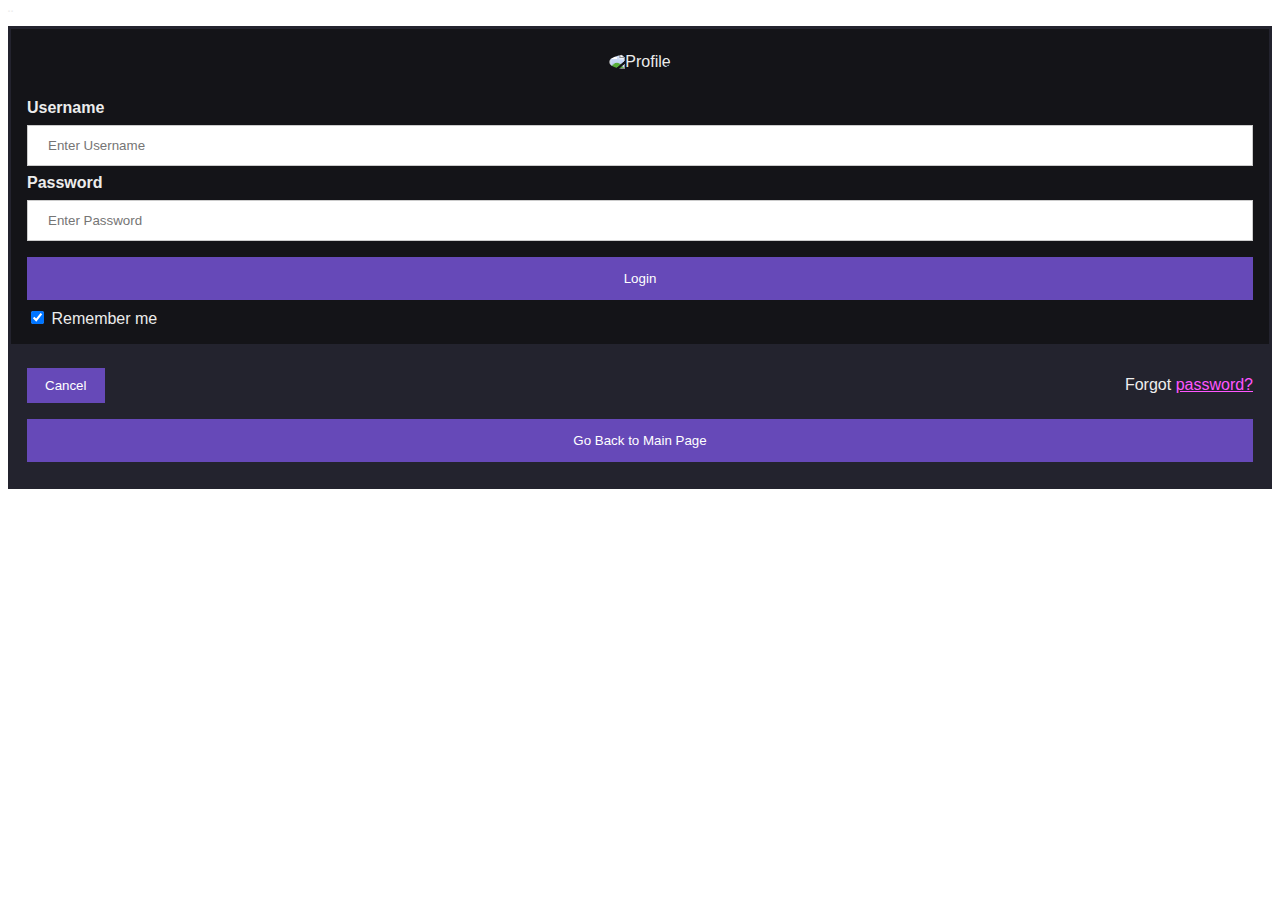
==== login.html @ cd76d269 "Almost Done uwu?" ====
<!DOCTYPE html>
<html>
    
    <head>
        <meta name="viewport" content="width=device-width, initial-scale=1">
        <link rel="stylesheet" href="login.css">¨
        <script src="login.js"></script>
        <title>Login</title>
    </head>
    
    <body>
        
        <form action="/action_page.php" method="post">
        <div class="imgcontainer">
            <img src="https://www.personality-insights.com/wp-content/uploads/2017/12/default-profile-pic-e1513291410505.jpg" alt="Profile" class="avatar">
        </div>
        
        <div class="container">
            <label for="uname"><b>Username</b></label>
            <input type="text" placeholder="Enter Username" name="uname" required>
        
            <label for="psw"><b>Password</b></label>
            <input type="password" placeholder="Enter Password" name="psw" required>
                
            <button type="submit">Login</button>
            <label>
            <input type="checkbox" checked="checked" name="remember"> Remember me
            </label>
        </div>
        
        <div class="container" style="background-color:#23232e">
            <button type="button" class="cancelbtn">Cancel</button>
            <span class="psw" id="header">Forgot <a href="#">password?</a></span>
            <button onclick="backToMain()">Go Back to Main Page</button>
        </div>
        </form>
    </body>

</html>
---- login.css ----
body {font-family: Arial, Helvetica, sans-serif; color: #ececec;}
form {border: 3px solid #23232e; background-color: #141418;}

input[type=text], input[type=password] {
  width: 100%;
  padding: 12px 20px;
  margin: 8px 0;
  display: inline-block;
  border: 1px solid #ccc;
  box-sizing: border-box;
}

button {
  background-color: #6649b8;
  color: white;
  padding: 14px 20px;
  margin: 8px 0;
  border: none;
  cursor: pointer;
  width: 100%;
  transition: 200ms;
}

button:hover {
  background-color: #433077;
  transition: 200ms;
}

.cancelbtn {
  width: auto;
  padding: 10px 18px;
  background-color: #6649b8;
  transition: 200ms;
}

.cancelbtn:hover {
  background-color: #df49a6;
  transition: 200ms;
}

.imgcontainer {
  text-align: center;
  margin: 24px 0 12px 0;
}

img.avatar {
  width: 200px;
  border-radius: 50%;
}

.container {
  padding: 16px;
}

span.psw {
  float: right;
  padding-top: 16px;
}

#header {
  color: #eee;
}

a {
  color: rgb(255, 86, 255);
}

/* Change styles for span and cancel button on extra small screens */
@media screen and (max-width: 300px) {
  span.psw {
     display: block;
     float: none;
  }
  .cancelbtn {
     width: 100%;
  }
}
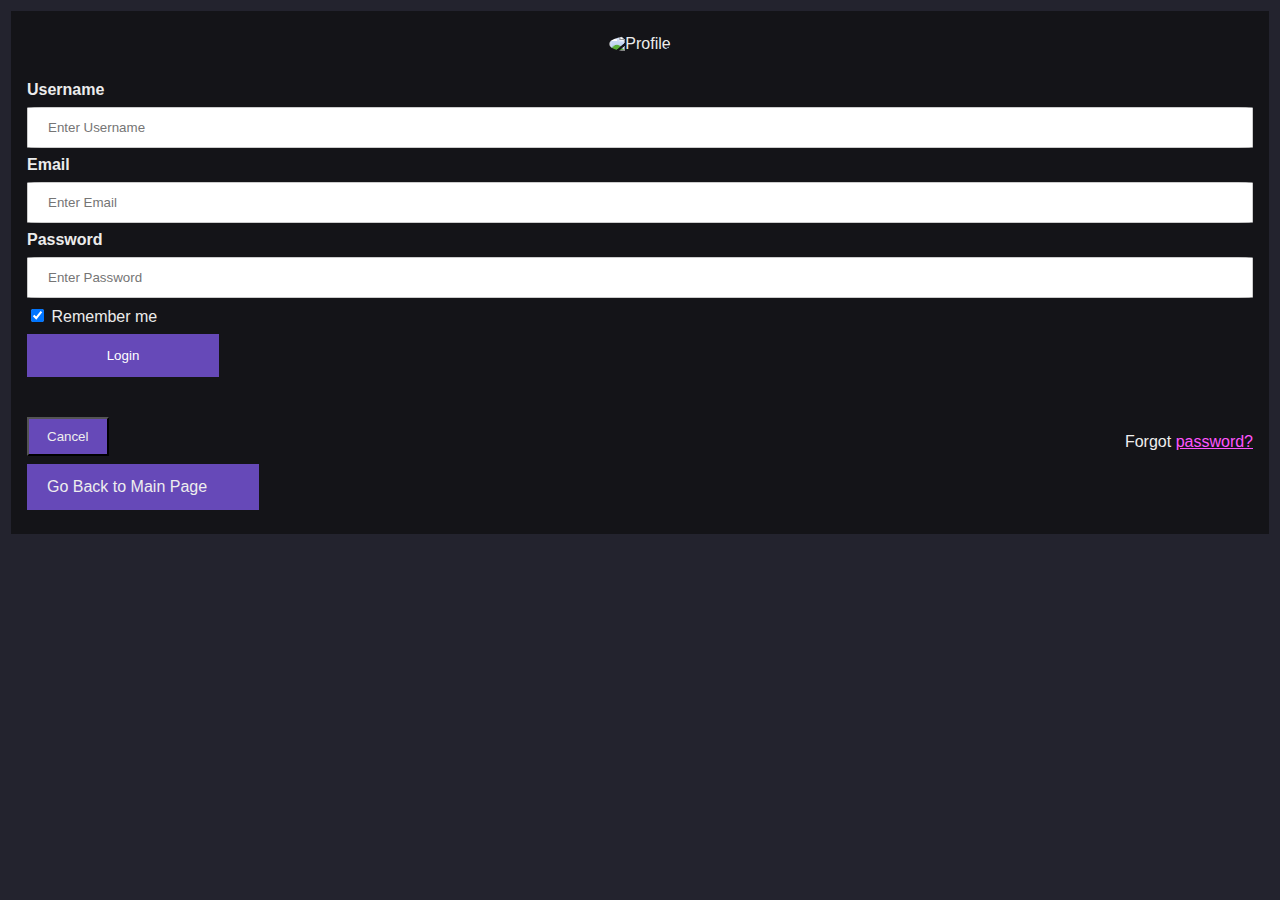
==== commit bfb9759f: "Minisite Finished" ====
--- a/login.html
+++ b/login.html
@@ -3,35 +3,40 @@
     
     <head>
         <meta name="viewport" content="width=device-width, initial-scale=1">
-        <link rel="stylesheet" href="login.css">¨
+        <link rel="stylesheet" href="login.css">
         <script src="login.js"></script>
-        <title>Login</title>
+        <title>Anime Guide - Login</title>
+        <link rel="icon" href="https://images-wixmp-ed30a86b8c4ca887773594c2.wixmp.com/i/5bd8be66-d1fe-4705-9454-77b011b2d6d9/d8kowd7-a56728d0-50c1-4fca-a675-9e60b18abc20.png">
     </head>
     
     <body>
         
         <form action="/action_page.php" method="post">
         <div class="imgcontainer">
-            <img src="https://www.personality-insights.com/wp-content/uploads/2017/12/default-profile-pic-e1513291410505.jpg" alt="Profile" class="avatar">
+            <img src="https://i.pinimg.com/originals/1e/1e/5e/1e1e5e892ec56c2bec812746eb6816b3.png" alt="Profile" class="avatar">
         </div>
         
         <div class="container">
             <label for="uname"><b>Username</b></label>
             <input type="text" placeholder="Enter Username" name="uname" required>
+
+            <label for="email"><b>Email</b></label>
+            <input type="text" placeholder="Enter Email" name="email" required>
         
             <label for="psw"><b>Password</b></label>
             <input type="password" placeholder="Enter Password" name="psw" required>
                 
-            <button type="submit">Login</button>
             <label>
             <input type="checkbox" checked="checked" name="remember"> Remember me
             </label>
+            <br>
+            <button class="button-div" type="submit">Login</button>
         </div>
         
-        <div class="container" style="background-color:#23232e">
+        <div class="container" style="background-color:#141418">
             <button type="button" class="cancelbtn">Cancel</button>
             <span class="psw" id="header">Forgot <a href="#">password?</a></span>
-            <button onclick="backToMain()">Go Back to Main Page</button>
+            <div class="button-div"><a href="index.html">Go Back to Main Page</a></div>
         </div>
         </form>
     </body>
--- a/login.css
+++ b/login.css
@@ -1,4 +1,4 @@
-body {font-family: Arial, Helvetica, sans-serif; color: #ececec;}
+body {font-family: Arial, Helvetica, sans-serif; color: #ececec; background-color: #23232e;}
 form {border: 3px solid #23232e; background-color: #141418;}
 
 input[type=text], input[type=password] {
@@ -8,20 +8,21 @@
   display: inline-block;
   border: 1px solid #ccc;
   box-sizing: border-box;
+  border-radius: 2%;
 }
 
-button {
+.button-div {
   background-color: #6649b8;
   color: white;
   padding: 14px 20px;
   margin: 8px 0;
   border: none;
   cursor: pointer;
-  width: 100%;
+  width: 12rem;
   transition: 200ms;
 }
 
-button:hover {
+.button-div:hover {
   background-color: #433077;
   transition: 200ms;
 }
@@ -31,10 +32,12 @@
   padding: 10px 18px;
   background-color: #6649b8;
   transition: 200ms;
+  color: #eee;
 }
 
 .cancelbtn:hover {
   background-color: #df49a6;
+  border-color: #df49a6;
   transition: 200ms;
 }
 
@@ -65,6 +68,11 @@
   color: rgb(255, 86, 255);
 }
 
+div.button-div a {
+  text-decoration: none;
+  color: #eee;
+}
+
 /* Change styles for span and cancel button on extra small screens */
 @media screen and (max-width: 300px) {
   span.psw {
